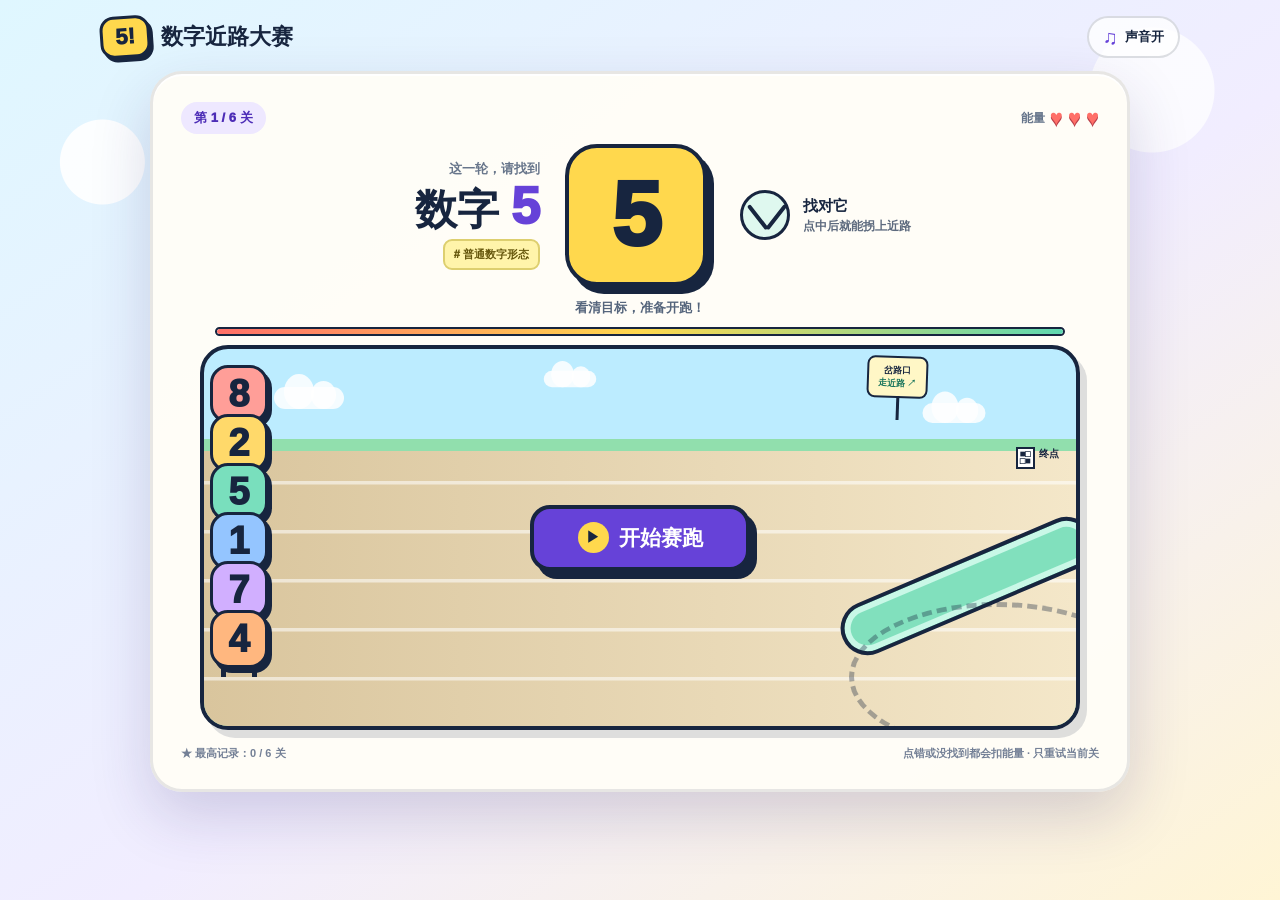
==== race/index.html @ b5336d7e "Publish two number games" ====
<!doctype html>
<html lang="zh-CN">
  <head>
    <meta charset="UTF-8" />
    <meta name="viewport" content="width=device-width, initial-scale=1.0" />
    <meta name="description" content="在奔跑的数字中找到目标，让它拐上近路到达终点。" />
    <title>数字近路大赛</title>
    <script type="module" crossorigin src="./assets/index-Bkqn9pAo.js"></script>
    <link rel="stylesheet" crossorigin href="./assets/index-BwYGORI6.css">
  </head>
  <body>
    <div id="root"></div>
  </body>
</html>
---- race/assets/index-BwYGORI6.css ----
:root{--ink:#17253f;--purple:#6642d8;--yellow:#ffd84d;--mint:#5ed7b0;--coral:#ff6f68;--sky:#dff6ff}*{box-sizing:border-box}html{background:#eaf8ff;min-width:320px}body{color:var(--ink);margin:0;font-family:Arial Rounded MT Bold,PingFang SC,Microsoft YaHei,Arial,sans-serif}button{font:inherit;-webkit-tap-highlight-color:transparent}.game-shell{background:radial-gradient(circle at 8% 18%,#ffffffe6 0 42px,#0000 43px),radial-gradient(circle at 90% 10%,#ffffffbf 0 62px,#0000 63px),linear-gradient(145deg,#dff7ff,#f1edff 55%,#fff5d5);min-height:100svh;padding:16px clamp(12px,4vw,48px) 24px;overflow:hidden}.topbar{justify-content:space-between;align-items:center;width:min(1080px,100%);margin:0 auto 13px;display:flex}.brand{align-items:center;gap:11px;font-size:clamp(17px,2vw,22px);font-weight:950;display:flex}.brand-mark{border:3px solid var(--ink);background:var(--yellow);width:50px;height:42px;box-shadow:3px 4px 0 var(--ink);border-radius:14px;place-items:center;display:grid;transform:rotate(-4deg)}.sound-button{min-height:42px;color:var(--ink);cursor:pointer;background:#ffffffc7;border:2px solid #17253f26;border-radius:999px;align-items:center;gap:7px;padding:7px 14px;font-size:13px;font-weight:900;display:flex}.sound-button span{color:var(--purple);font-size:20px}.game-card{background:#fffdf7f5;border:3px solid #17253f1a;border-radius:32px;width:min(980px,100%);margin:0 auto;padding:clamp(17px,2.5vw,28px);box-shadow:0 24px 60px #3229682e,inset 0 2px #fff}.status-row{justify-content:space-between;align-items:center;gap:10px;display:flex}.round-pill{color:#4d2db7;background:#eee8ff;border-radius:999px;padding:7px 13px;font-size:13px;font-weight:950}.energy{color:#65748a;align-items:center;gap:5px;font-size:12px;font-weight:900;display:flex}.heart{color:#dce1e9;font-size:22px;font-style:normal;line-height:1}.heart.on{color:var(--coral);text-shadow:0 2px #b83e49}.mission-board{grid-template-columns:1fr 150px 1fr;align-items:center;gap:25px;max-width:790px;margin:10px auto 13px;display:grid}.target-copy{text-align:right}.target-copy p{color:#68768b;margin:0;font-size:13px;font-weight:900}.target-copy h1{margin:2px 0 7px;font-size:clamp(27px,4vw,42px);line-height:1}.target-copy h1 strong{color:var(--purple);font:1000 1.25em/1 Arial,sans-serif}.form-label{color:#66570d;background:#fff4aa;border:2px solid #ddcf6f;border-radius:9px;padding:6px 9px;font-size:11px;font-weight:950;display:inline-flex}.form-label.block-form{color:#17634f;background:#dff8ef;border-color:#8acdb8}.target-card{border:4px solid var(--ink);background:var(--yellow);width:142px;height:142px;box-shadow:7px 8px 0 var(--ink);border-radius:32px;place-items:center;display:grid}.target-card>b{font:1000 90px/.8 Arial,sans-serif}.how-to{align-items:center;gap:13px;display:flex}.how-to p{color:#5d6a7e;margin:0;font-size:12px;font-weight:750;line-height:1.5}.how-to b{color:var(--ink);font-size:15px}.fork-icon{border:3px solid var(--ink);background:#dff8ef;border-radius:50%;flex:none;width:50px;height:50px;display:block;position:relative}.fork-icon i{background:var(--ink);transform-origin:bottom;border-radius:9px;width:4px;height:30px;position:absolute;bottom:8px;left:22px}.fork-icon i:first-child{transform:rotate(-38deg)}.fork-icon i:last-child{transform:rotate(38deg)}.blocks{place-content:center;gap:3px;max-width:105px;display:grid}.cube{border:3px solid var(--ink);width:28px;height:28px;box-shadow:2px 2px 0 var(--ink);border-radius:7px;display:block}.cube-1{background:#ff7b73}.cube-2{background:#ffd84d}.cube-3{background:#5ed7b0}.cube-4{background:#85bcff}.blocks-tiny{gap:1px;max-width:45px}.blocks-tiny .cube{width:12px;height:12px;box-shadow:1px 1px 0 var(--ink);border-width:1.5px;border-radius:3px}.race-hud{max-width:850px;margin:0 auto 9px}.message{color:#55657c;text-align:center;min-height:22px;margin:0 0 6px;font-size:13px;font-weight:900}.message.good{color:#147156}.message.bad{color:#a73838}.timer{border:2px solid var(--ink);background:#e4e8ef;border-radius:999px;height:9px;overflow:hidden}.timer span{border-radius:inherit;background:linear-gradient(90deg, var(--coral), var(--yellow), var(--mint));height:100%;transition:width 60ms linear;display:block}.race-track{border:4px solid var(--ink);background:linear-gradient(#bcecff 0 24%,#91dfad 24% 100%);border-radius:28px;max-width:880px;height:385px;margin:0 auto;position:relative;overflow:hidden;box-shadow:7px 8px #17253f24}.race-track:after{content:"";background:repeating-linear-gradient(0deg,#0000 0 45px,#ffffff8c 46px 49px),linear-gradient(90deg,#d9c59d,#f4e7c9);position:absolute;inset:27% 0 0}.track-sky i{z-index:1;background:#ffffffd9;border-radius:999px;width:70px;height:22px;position:absolute;top:10%}.track-sky i:before,.track-sky i:after{background:inherit;content:"";border-radius:50%;position:absolute;bottom:0}.track-sky i:before{width:30px;height:35px;left:10px}.track-sky i:after{width:25px;height:28px;right:8px}.track-sky i:first-child{left:8%}.track-sky i:nth-child(2){top:5%;left:38%;transform:scale(.75)}.track-sky i:nth-child(3){top:14%;right:10%;transform:scale(.9)}.road-sign{z-index:3;border:2px solid var(--ink);text-align:center;background:#fff7c6;border-radius:8px;padding:6px 9px;font-size:9px;font-weight:900;position:absolute;top:7px;right:17%;transform:rotate(2deg)}.road-sign b{color:#17745b}.road-sign:after{background:var(--ink);content:"";width:3px;height:24px;position:absolute;top:100%;left:50%}.shortcut-road{z-index:2;border:4px solid var(--ink);background:#81e0bd;border-radius:999px;width:31%;height:54px;position:absolute;bottom:30%;right:-3%;transform:rotate(-23deg);box-shadow:inset 0 0 0 6px #c9f8e7}.long-road{z-index:2;border:5px dashed #17253f59;border-radius:50%;width:34%;height:150px;position:absolute;bottom:-7%;right:-8%}.finish-flag{z-index:4;color:var(--ink);align-items:flex-start;gap:4px;font-size:10px;font-weight:950;display:flex;position:absolute;top:26%;right:2%}.finish-flag span{border:2px solid var(--ink);background:#fff;padding:2px;font-size:9px;line-height:.75}.runner{z-index:5;border:3px solid var(--ink);width:58px;height:58px;color:var(--ink);cursor:pointer;box-shadow:4px 5px 0 var(--ink);border-radius:18px;place-items:center;transition:left 70ms linear,top .35s,transform .16s;display:grid;position:absolute;transform:translate(-50%,-50%)}.phase-ready .runner{left:4%!important}.runner:first-of-type,.runner-1{background:#ff9e98}.runner-2{background:#ffd96a}.runner-3{background:#79dfbd}.runner-4{background:#94c5ff}.runner-5{background:#d1afff}.runner-6{background:#ffb77f}.runner:enabled:hover{transform:translate(-50%,-50%)scale(1.15)rotate(-4deg)}.runner:focus-visible,.start-button:focus-visible,.result-card button:focus-visible,.sound-button:focus-visible{outline-offset:4px;outline:5px solid #229ff2}.runner-number{font:1000 38px/.9 Arial,sans-serif}.runner-feet{border-right:5px solid var(--ink);border-left:5px solid var(--ink);height:10px;position:absolute;bottom:-12px;left:8px;right:8px}.phase-racing .runner-feet{animation:.18s infinite alternate run-feet}.runner.winner{background:var(--yellow);box-shadow:0 0 0 8px #ffd84d73, 4px 5px 0 var(--ink);transition:left .7s,top .7s,transform .7s;transform:translate(-50%,-50%)rotate(-8deg)scale(1.14);top:33%!important}.runner.wrong-runner{background:#ff716a;animation:.35s wrong-shake}.start-button{z-index:8;border:4px solid var(--ink);background:var(--purple);color:#fff;cursor:pointer;min-width:220px;min-height:66px;box-shadow:7px 8px 0 var(--ink);border-radius:20px;justify-content:center;align-items:center;gap:10px;font-size:21px;font-weight:950;display:flex;position:absolute;top:50%;left:50%;transform:translate(-50%,-50%)}.start-button span{background:var(--yellow);width:31px;height:31px;color:var(--ink);border-radius:50%;place-items:center;font-size:14px;display:grid}.start-button:active{box-shadow:2px 2px 0 var(--ink);transform:translate(calc(5px - 50%),calc(6px - 50%))}.result-card{z-index:10;border:4px solid var(--ink);box-shadow:6px 7px 0 var(--ink);background:#fffdf7;border-radius:20px;grid-template-columns:55px 1fr auto;align-items:center;gap:14px;padding:13px 15px;animation:.3s result-in;display:grid;position:absolute;bottom:4%;left:4%;right:4%}.result-symbol{border:3px solid var(--ink);background:#ff9b95;border-radius:15px;place-items:center;width:50px;height:50px;font-size:32px;font-weight:1000;display:grid;transform:rotate(-5deg)}.result-card.success .result-symbol{background:var(--yellow)}.result-card p{color:var(--purple);letter-spacing:.08em;margin:0 0 3px;font-size:10px;font-weight:950}.result-card h2{margin:0;font-size:clamp(17px,2.8vw,26px);line-height:1.15}.result-card button{border:3px solid var(--ink);background:var(--purple);color:#fff;cursor:pointer;min-height:47px;box-shadow:3px 4px 0 var(--ink);border-radius:13px;padding:9px 16px;font-size:13px;font-weight:950}.score-row{color:#748096;justify-content:space-between;gap:12px;margin-top:16px;font-size:11px;font-weight:800;display:flex}@keyframes run-feet{0%{transform:skew(-20deg)}to{transform:skew(20deg)}}@keyframes wrong-shake{25%{transform:translate(-65%,-50%)rotate(-7deg)}75%{transform:translate(-35%,-50%)rotate(7deg)}}@keyframes result-in{0%{opacity:0;transform:translateY(20px)}}@media (width<=680px){.game-shell{padding:11px 8px 18px}.brand span:last-child{display:none}.game-card{border-radius:24px;padding:14px 10px 18px}.mission-board{grid-template-columns:1fr 100px;gap:15px;margin:9px auto 12px}.target-copy{text-align:right}.target-card{width:94px;height:94px;box-shadow:5px 6px 0 var(--ink);border-width:3px;border-radius:23px}.target-card>b{font-size:62px}.target-card .cube{width:19px;height:19px;box-shadow:1px 1px 0 var(--ink);border-width:2px;border-radius:5px}.how-to{display:none}.race-track{border-radius:22px;height:370px}.runner{width:50px;height:50px;box-shadow:3px 4px 0 var(--ink);border-radius:15px}.runner-number{font-size:33px}.blocks-tiny .cube{width:10px;height:10px}.road-sign{right:10%}.finish-flag{right:1%}.result-card{grid-template-columns:45px 1fr;gap:10px}.result-symbol{width:42px;height:42px}.result-card button{grid-column:1/-1;width:100%}.score-row{text-align:center;flex-direction:column;align-items:center;gap:4px}}@media (prefers-reduced-motion:reduce){*,:before,:after{transition-duration:.01ms!important;animation-duration:.01ms!important;animation-iteration-count:1!important}}
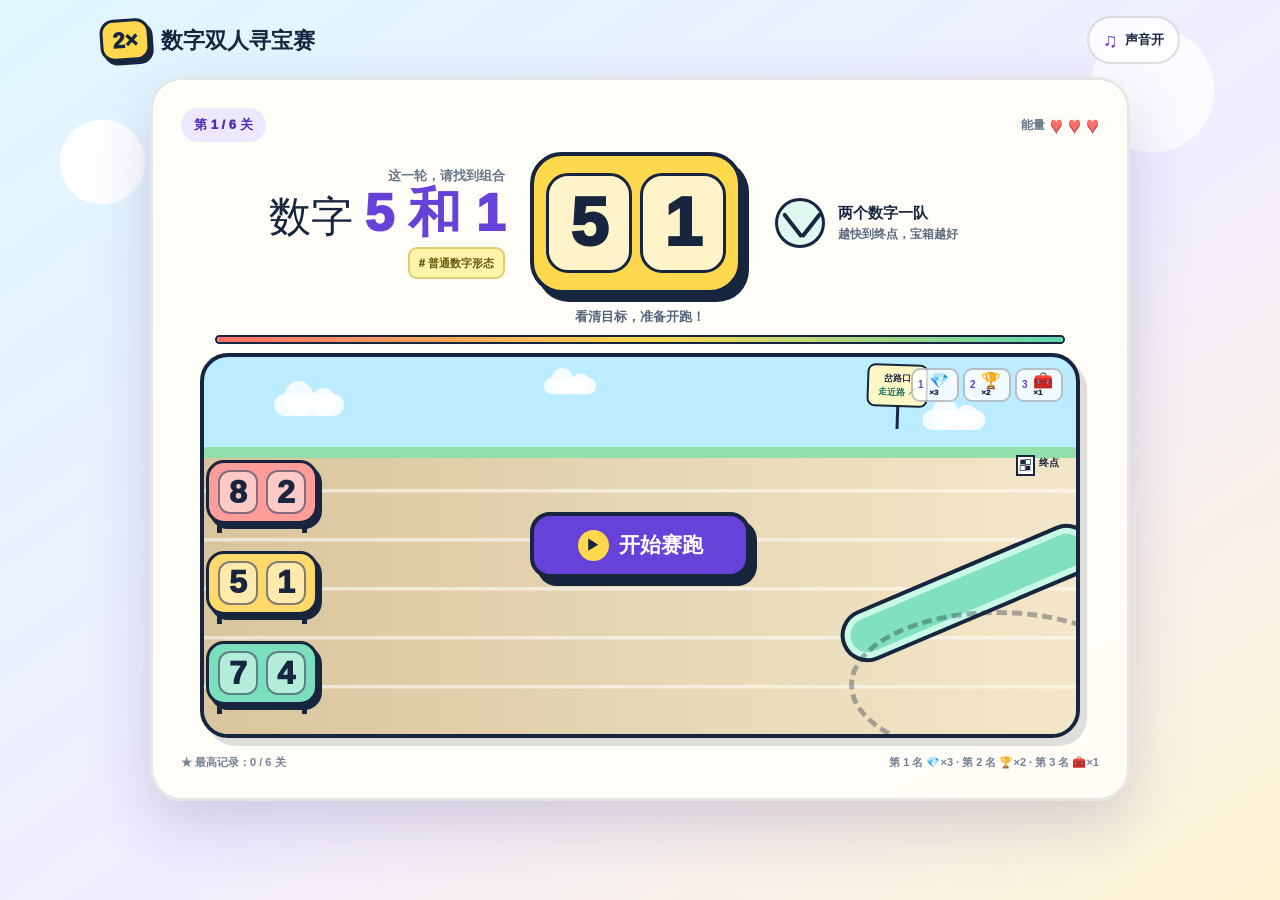
==== commit b739a172: "Publish two-number treasure race" ====
--- a/race/index.html
+++ b/race/index.html
@@ -3,10 +3,11 @@
   <head>
     <meta charset="UTF-8" />
     <meta name="viewport" content="width=device-width, initial-scale=1.0" />
-    <meta name="description" content="在奔跑的数字中找到目标，让它拐上近路到达终点。" />
-    <title>数字近路大赛</title>
-    <script type="module" crossorigin src="./assets/index-Bkqn9pAo.js"></script>
-    <link rel="stylesheet" crossorigin href="./assets/index-BwYGORI6.css">
+    <meta name="description" content="找到由两个数字组成的目标队伍，越快到达终点，赢得的宝箱奖励越好。" />
+    <title>数字双人寻宝赛</title>
+    <link rel="icon" href="./favicon.svg" />
+    <script type="module" crossorigin src="./assets/index-BBXHQV6T.js"></script>
+    <link rel="stylesheet" crossorigin href="./assets/index-CuU7vOHX.css">
   </head>
   <body>
     <div id="root"></div>
--- a/race/assets/index-CuU7vOHX.css
+++ b/race/assets/index-CuU7vOHX.css
@@ -0,0 +1,2 @@
+/*! tailwindcss v4.2.1 | MIT License | https://tailwindcss.com */
+@layer theme{:root,:host{--font-sans:ui-sans-serif, system-ui, sans-serif, "Apple Color Emoji", "Segoe UI Emoji", "Segoe UI Symbol", "Noto Color Emoji";--font-mono:ui-monospace, SFMono-Regular, Menlo, Monaco, Consolas, "Liberation Mono", "Courier New", monospace;--spacing:.25rem;--default-font-family:var(--font-sans);--default-mono-font-family:var(--font-mono)}}@layer base{*,:after,:before,::backdrop{box-sizing:border-box;border:0 solid;margin:0;padding:0}::file-selector-button{box-sizing:border-box;border:0 solid;margin:0;padding:0}html,:host{-webkit-text-size-adjust:100%;tab-size:4;line-height:1.5;font-family:var(--default-font-family,ui-sans-serif, system-ui, sans-serif, "Apple Color Emoji", "Segoe UI Emoji", "Segoe UI Symbol", "Noto Color Emoji");font-feature-settings:var(--default-font-feature-settings,normal);font-variation-settings:var(--default-font-variation-settings,normal);-webkit-tap-highlight-color:transparent}hr{height:0;color:inherit;border-top-width:1px}abbr:where([title]){-webkit-text-decoration:underline dotted;text-decoration:underline dotted}h1,h2,h3,h4,h5,h6{font-size:inherit;font-weight:inherit}a{color:inherit;-webkit-text-decoration:inherit;-webkit-text-decoration:inherit;-webkit-text-decoration:inherit;-webkit-text-decoration:inherit;text-decoration:inherit}b,strong{font-weight:bolder}code,kbd,samp,pre{font-family:var(--default-mono-font-family,ui-monospace, SFMono-Regular, Menlo, Monaco, Consolas, "Liberation Mono", "Courier New", monospace);font-feature-settings:var(--default-mono-font-feature-settings,normal);font-variation-settings:var(--default-mono-font-variation-settings,normal);font-size:1em}small{font-size:80%}sub,sup{vertical-align:baseline;font-size:75%;line-height:0;position:relative}sub{bottom:-.25em}sup{top:-.5em}table{text-indent:0;border-color:inherit;border-collapse:collapse}:-moz-focusring{outline:auto}progress{vertical-align:baseline}summary{display:list-item}ol,ul,menu{list-style:none}img,svg,video,canvas,audio,iframe,embed,object{vertical-align:middle;display:block}img,video{max-width:100%;height:auto}button,input,select,optgroup,textarea{font:inherit;font-feature-settings:inherit;font-variation-settings:inherit;letter-spacing:inherit;color:inherit;opacity:1;background-color:#0000;border-radius:0}::file-selector-button{font:inherit;font-feature-settings:inherit;font-variation-settings:inherit;letter-spacing:inherit;color:inherit;opacity:1;background-color:#0000;border-radius:0}:where(select:is([multiple],[size])) optgroup{font-weight:bolder}:where(select:is([multiple],[size])) optgroup option{padding-inline-start:20px}::file-selector-button{margin-inline-end:4px}::placeholder{opacity:1}@supports (not ((-webkit-appearance:-apple-pay-button))) or (contain-intrinsic-size:1px){::placeholder{color:currentColor}@supports (color:color-mix(in lab, red, red)){::placeholder{color:color-mix(in oklab, currentcolor 50%, transparent)}}}textarea{resize:vertical}::-webkit-search-decoration{-webkit-appearance:none}::-webkit-date-and-time-value{min-height:1lh;text-align:inherit}::-webkit-datetime-edit{display:inline-flex}::-webkit-datetime-edit-fields-wrapper{padding:0}::-webkit-datetime-edit{padding-block:0}::-webkit-datetime-edit-year-field{padding-block:0}::-webkit-datetime-edit-month-field{padding-block:0}::-webkit-datetime-edit-day-field{padding-block:0}::-webkit-datetime-edit-hour-field{padding-block:0}::-webkit-datetime-edit-minute-field{padding-block:0}::-webkit-datetime-edit-second-field{padding-block:0}::-webkit-datetime-edit-millisecond-field{padding-block:0}::-webkit-datetime-edit-meridiem-field{padding-block:0}::-webkit-calendar-picker-indicator{line-height:1}:-moz-ui-invalid{box-shadow:none}button,input:where([type=button],[type=reset],[type=submit]){appearance:button}::file-selector-button{appearance:button}::-webkit-inner-spin-button{height:auto}::-webkit-outer-spin-button{height:auto}[hidden]:where(:not([hidden=until-found])){display:none!important}}@layer components;@layer utilities{.start{inset-inline-start:var(--spacing)}}:root{--ink:#17253f;--purple:#6642d8;--yellow:#ffd84d;--mint:#5ed7b0;--coral:#ff6f68;--sky:#dff6ff}*{box-sizing:border-box}html{background:#eaf8ff;min-width:320px}body{color:var(--ink);margin:0;font-family:Arial Rounded MT Bold,PingFang SC,Microsoft YaHei,Arial,sans-serif}button{font:inherit;-webkit-tap-highlight-color:transparent}.game-shell{background:radial-gradient(circle at 8% 18%,#ffffffe6 0 42px,#0000 43px),radial-gradient(circle at 90% 10%,#ffffffbf 0 62px,#0000 63px),linear-gradient(145deg,#dff7ff,#f1edff 55%,#fff5d5);min-height:100svh;padding:16px clamp(12px,4vw,48px) 24px;overflow:hidden}.topbar{justify-content:space-between;align-items:center;width:min(1080px,100%);margin:0 auto 13px;display:flex}.brand{align-items:center;gap:11px;font-size:clamp(17px,2vw,22px);font-weight:950;display:flex}.brand-mark{border:3px solid var(--ink);background:var(--yellow);width:50px;height:42px;box-shadow:3px 4px 0 var(--ink);border-radius:14px;place-items:center;display:grid;transform:rotate(-4deg)}.sound-button{min-height:42px;color:var(--ink);cursor:pointer;background:#ffffffc7;border:2px solid #17253f26;border-radius:999px;align-items:center;gap:7px;padding:7px 14px;font-size:13px;font-weight:900;display:flex}.sound-button span{color:var(--purple);font-size:20px}.game-card{background:#fffdf7f5;border:3px solid #17253f1a;border-radius:32px;width:min(980px,100%);margin:0 auto;padding:clamp(17px,2.5vw,28px);box-shadow:0 24px 60px #3229682e,inset 0 2px #fff}.status-row{justify-content:space-between;align-items:center;gap:10px;display:flex}.round-pill{color:#4d2db7;background:#eee8ff;border-radius:999px;padding:7px 13px;font-size:13px;font-weight:950}.energy{color:#65748a;align-items:center;gap:5px;font-size:12px;font-weight:900;display:flex}.heart{color:#dce1e9;font-size:22px;font-style:normal;line-height:1}.heart.on{color:var(--coral);text-shadow:0 2px #b83e49}.mission-board{grid-template-columns:1fr 220px 1fr;align-items:center;gap:25px;max-width:860px;margin:10px auto 13px;display:grid}.target-copy{text-align:right}.target-copy p{color:#68768b;margin:0;font-size:13px;font-weight:900}.target-copy h1{margin:2px 0 7px;font-size:clamp(27px,4vw,42px);line-height:1}.target-copy h1 strong{color:var(--purple);font:1000 1.25em/1 Arial,sans-serif}.form-label{color:#66570d;background:#fff4aa;border:2px solid #ddcf6f;border-radius:9px;padding:6px 9px;font-size:11px;font-weight:950;display:inline-flex}.form-label.block-form{color:#17634f;background:#dff8ef;border-color:#8acdb8}.target-card{border:4px solid var(--ink);background:var(--yellow);width:212px;height:142px;box-shadow:7px 8px 0 var(--ink);border-radius:32px;justify-content:center;align-items:center;gap:8px;display:flex}.target-number{border:3px solid var(--ink);background:#ffffffb3;border-radius:22px;place-items:center;width:86px;height:100px;display:grid}.target-number>b{font:1000 68px/.8 Arial,sans-serif}.target-card .cube{width:24px;height:24px;box-shadow:1px 1px 0 var(--ink);border-width:2px;border-radius:6px}.how-to{align-items:center;gap:13px;display:flex}.how-to p{color:#5d6a7e;margin:0;font-size:12px;font-weight:750;line-height:1.5}.how-to b{color:var(--ink);font-size:15px}.fork-icon{border:3px solid var(--ink);background:#dff8ef;border-radius:50%;flex:none;width:50px;height:50px;display:block;position:relative}.fork-icon i{background:var(--ink);transform-origin:bottom;border-radius:9px;width:4px;height:30px;position:absolute;bottom:8px;left:22px}.fork-icon i:first-child{transform:rotate(-38deg)}.fork-icon i:last-child{transform:rotate(38deg)}.blocks{place-content:center;gap:3px;max-width:105px;display:grid}.cube{border:3px solid var(--ink);width:28px;height:28px;box-shadow:2px 2px 0 var(--ink);border-radius:7px;display:block}.cube-1{background:#ff7b73}.cube-2{background:#ffd84d}.cube-3{background:#5ed7b0}.cube-4{background:#85bcff}.blocks-tiny{gap:1px;max-width:45px}.blocks-tiny .cube{width:12px;height:12px;box-shadow:1px 1px 0 var(--ink);border-width:1.5px;border-radius:3px}.race-hud{max-width:850px;margin:0 auto 9px}.message{color:#55657c;text-align:center;min-height:22px;margin:0 0 6px;font-size:13px;font-weight:900}.message.good{color:#147156}.message.bad{color:#a73838}.timer{border:2px solid var(--ink);background:#e4e8ef;border-radius:999px;height:9px;overflow:hidden}.timer span{border-radius:inherit;background:linear-gradient(90deg, var(--coral), var(--yellow), var(--mint));height:100%;transition:width 60ms linear;display:block}.race-track{border:4px solid var(--ink);background:linear-gradient(#bcecff 0 24%,#91dfad 24% 100%);border-radius:28px;max-width:880px;height:385px;margin:0 auto;position:relative;overflow:hidden;box-shadow:7px 8px #17253f24}.race-track:after{content:"";background:repeating-linear-gradient(0deg,#0000 0 45px,#ffffff8c 46px 49px),linear-gradient(90deg,#d9c59d,#f4e7c9);position:absolute;inset:27% 0 0}.track-sky i{z-index:1;background:#ffffffd9;border-radius:999px;width:70px;height:22px;position:absolute;top:10%}.track-sky i:before,.track-sky i:after{background:inherit;content:"";border-radius:50%;position:absolute;bottom:0}.track-sky i:before{width:30px;height:35px;left:10px}.track-sky i:after{width:25px;height:28px;right:8px}.track-sky i:first-child{left:8%}.track-sky i:nth-child(2){top:5%;left:38%;transform:scale(.75)}.track-sky i:nth-child(3){top:14%;right:10%;transform:scale(.9)}.road-sign{z-index:3;border:2px solid var(--ink);text-align:center;background:#fff7c6;border-radius:8px;padding:6px 9px;font-size:9px;font-weight:900;position:absolute;top:7px;right:17%;transform:rotate(2deg)}.road-sign b{color:#17745b}.road-sign:after{background:var(--ink);content:"";width:3px;height:24px;position:absolute;top:100%;left:50%}.shortcut-road{z-index:2;border:4px solid var(--ink);background:#81e0bd;border-radius:999px;width:31%;height:54px;position:absolute;bottom:30%;right:-3%;transform:rotate(-23deg);box-shadow:inset 0 0 0 6px #c9f8e7}.long-road{z-index:2;border:5px dashed #17253f59;border-radius:50%;width:34%;height:150px;position:absolute;bottom:-7%;right:-8%}.finish-flag{z-index:4;color:var(--ink);align-items:flex-start;gap:4px;font-size:10px;font-weight:950;display:flex;position:absolute;top:26%;right:2%}.finish-flag span{border:2px solid var(--ink);background:#fff;padding:2px;font-size:9px;line-height:.75}.finish-prizes{z-index:6;gap:4px;display:flex;position:absolute;top:3%;right:1.5%}.finish-prizes>span{background:#fffc;border:2px solid #17253f47;border-radius:9px;grid-template-columns:auto auto;align-items:center;min-width:48px;padding:3px 5px;font-size:16px;line-height:1;display:grid}.finish-prizes b{color:var(--purple);grid-row:1/3;margin-right:3px;font-size:10px}.finish-prizes small{font-size:8px;font-weight:950}.finish-prizes .earned{border-color:var(--ink);background:var(--yellow);box-shadow:2px 3px 0 var(--ink);transform:scale(1.08)}.runner{z-index:5;border:3px solid var(--ink);width:112px;height:64px;color:var(--ink);cursor:pointer;box-shadow:4px 5px 0 var(--ink);border-radius:18px;place-items:center;transition:left 70ms linear,top .35s,transform .16s;display:grid;position:absolute;transform:translate(-50%,-50%)}.phase-ready .runner{left:58px!important}.runner:first-of-type,.runner-1{background:#ff9e98}.runner-2{background:#ffd96a}.runner-3{background:#79dfbd}.runner-4{background:#94c5ff}.runner-5{background:#d1afff}.runner-6{background:#ffb77f}.runner:enabled:hover{transform:translate(-50%,-50%)scale(1.15)rotate(-4deg)}.runner:focus-visible,.start-button:focus-visible,.result-card button:focus-visible,.sound-button:focus-visible{outline-offset:4px;outline:5px solid #229ff2}.runner-pair{justify-content:center;align-items:center;gap:8px;display:flex}.runner-number{background:#ffffff73;border:2px solid #17253f8c;border-radius:12px;place-items:center;width:40px;height:44px;font:1000 32px/.9 Arial,sans-serif;display:grid}.runner-feet{border-right:5px solid var(--ink);border-left:5px solid var(--ink);height:10px;position:absolute;bottom:-12px;left:8px;right:8px}.phase-racing .runner-feet{animation:.18s infinite alternate run-feet}.runner.winner{background:var(--yellow);box-shadow:0 0 0 8px #ffd84d73, 4px 5px 0 var(--ink);transition:left .7s,top .7s,transform .7s;transform:translate(-50%,-50%)rotate(-5deg)scale(1.08)}.runner.wrong-runner{background:#ff716a;animation:.35s wrong-shake}.start-button{z-index:8;border:4px solid var(--ink);background:var(--purple);color:#fff;cursor:pointer;min-width:220px;min-height:66px;box-shadow:7px 8px 0 var(--ink);border-radius:20px;justify-content:center;align-items:center;gap:10px;font-size:21px;font-weight:950;display:flex;position:absolute;top:50%;left:50%;transform:translate(-50%,-50%)}.start-button span{background:var(--yellow);width:31px;height:31px;color:var(--ink);border-radius:50%;place-items:center;font-size:14px;display:grid}.start-button:active{box-shadow:2px 2px 0 var(--ink);transform:translate(calc(5px - 50%),calc(6px - 50%))}.result-card{z-index:10;border:4px solid var(--ink);box-shadow:6px 7px 0 var(--ink);background:#fffdf7;border-radius:20px;grid-template-columns:55px 1fr auto;align-items:center;gap:14px;padding:13px 15px;animation:.3s result-in;display:grid;position:absolute;bottom:4%;left:4%;right:4%}.result-symbol{border:3px solid var(--ink);background:#ff9b95;border-radius:15px;place-items:center;width:50px;height:50px;font-size:32px;font-weight:1000;display:grid;transform:rotate(-5deg)}.result-card.success .result-symbol{background:var(--yellow)}.result-card p{color:var(--purple);letter-spacing:.08em;margin:0 0 3px;font-size:10px;font-weight:950}.result-card h2{margin:0;font-size:clamp(17px,2.8vw,26px);line-height:1.15}.result-card button{border:3px solid var(--ink);background:var(--purple);color:#fff;cursor:pointer;min-height:47px;box-shadow:3px 4px 0 var(--ink);border-radius:13px;padding:9px 16px;font-size:13px;font-weight:950}.score-row{color:#748096;justify-content:space-between;gap:12px;margin-top:16px;font-size:11px;font-weight:800;display:flex}@keyframes run-feet{0%{transform:skew(-20deg)}to{transform:skew(20deg)}}@keyframes wrong-shake{25%{transform:translate(-65%,-50%)rotate(-7deg)}75%{transform:translate(-35%,-50%)rotate(7deg)}}@keyframes result-in{0%{opacity:0;transform:translateY(20px)}}@media (width<=680px){.game-shell{padding:11px 8px 18px}.brand span:last-child{display:none}.game-card{border-radius:24px;padding:14px 10px 18px}.mission-board{grid-template-columns:minmax(0,1fr) 162px;gap:12px;width:100%;margin:9px auto 12px}.target-copy{text-align:right;min-width:0}.target-copy h1 strong{white-space:nowrap;margin-top:4px;font-size:1em;display:block}.target-card{width:158px;height:94px;box-shadow:5px 6px 0 var(--ink);border-width:3px;border-radius:23px;gap:5px}.target-number{border-width:2px;border-radius:15px;width:66px;height:70px}.target-number>b{font-size:48px}.target-card .cube{width:14px;height:14px;box-shadow:1px 1px 0 var(--ink);border-width:1.5px;border-radius:4px}.how-to{display:none}.race-track{border-radius:22px;height:370px}.runner{width:94px;height:56px;box-shadow:3px 4px 0 var(--ink);border-radius:15px}.phase-ready .runner{left:49px!important}.runner-pair{gap:5px}.runner-number{border-radius:10px;width:34px;height:38px;font-size:28px}.blocks-tiny .cube{width:8px;height:8px}.road-sign{right:10%}.finish-flag{right:1%}.finish-prizes>span{min-width:42px;padding:2px 3px;font-size:14px}.result-card{grid-template-columns:45px 1fr;gap:10px}.result-symbol{width:42px;height:42px}.result-card button{grid-column:1/-1;width:100%}.score-row{text-align:center;flex-direction:column;align-items:center;gap:4px}}@media (prefers-reduced-motion:reduce){*,:before,:after{transition-duration:.01ms!important;animation-duration:.01ms!important;animation-iteration-count:1!important}}
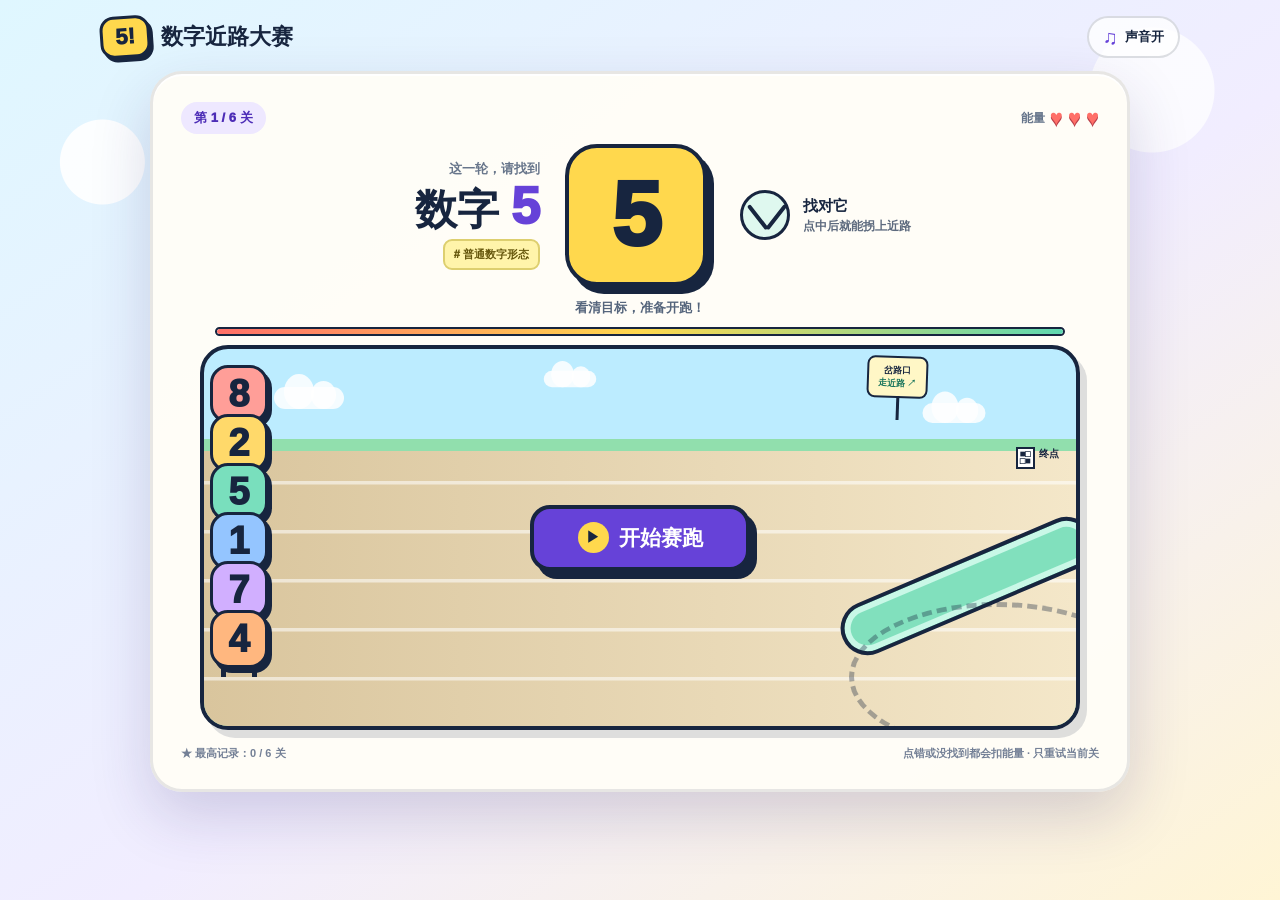
==== commit b44e62a3: "Restore solo race alongside team treasure game" ====
--- a/race/index.html
+++ b/race/index.html
@@ -3,11 +3,10 @@
   <head>
     <meta charset="UTF-8" />
     <meta name="viewport" content="width=device-width, initial-scale=1.0" />
-    <meta name="description" content="找到由两个数字组成的目标队伍，越快到达终点，赢得的宝箱奖励越好。" />
-    <title>数字双人寻宝赛</title>
-    <link rel="icon" href="./favicon.svg" />
-    <script type="module" crossorigin src="./assets/index-BBXHQV6T.js"></script>
-    <link rel="stylesheet" crossorigin href="./assets/index-CuU7vOHX.css">
+    <meta name="description" content="在奔跑的数字中找到目标，让它拐上近路到达终点。" />
+    <title>数字近路大赛</title>
+    <script type="module" crossorigin src="./assets/index-Bkqn9pAo.js"></script>
+    <link rel="stylesheet" crossorigin href="./assets/index-BwYGORI6.css">
   </head>
   <body>
     <div id="root"></div>
--- a/race/assets/index-BwYGORI6.css
+++ b/race/assets/index-BwYGORI6.css
@@ -0,0 +1 @@
+:root{--ink:#17253f;--purple:#6642d8;--yellow:#ffd84d;--mint:#5ed7b0;--coral:#ff6f68;--sky:#dff6ff}*{box-sizing:border-box}html{background:#eaf8ff;min-width:320px}body{color:var(--ink);margin:0;font-family:Arial Rounded MT Bold,PingFang SC,Microsoft YaHei,Arial,sans-serif}button{font:inherit;-webkit-tap-highlight-color:transparent}.game-shell{background:radial-gradient(circle at 8% 18%,#ffffffe6 0 42px,#0000 43px),radial-gradient(circle at 90% 10%,#ffffffbf 0 62px,#0000 63px),linear-gradient(145deg,#dff7ff,#f1edff 55%,#fff5d5);min-height:100svh;padding:16px clamp(12px,4vw,48px) 24px;overflow:hidden}.topbar{justify-content:space-between;align-items:center;width:min(1080px,100%);margin:0 auto 13px;display:flex}.brand{align-items:center;gap:11px;font-size:clamp(17px,2vw,22px);font-weight:950;display:flex}.brand-mark{border:3px solid var(--ink);background:var(--yellow);width:50px;height:42px;box-shadow:3px 4px 0 var(--ink);border-radius:14px;place-items:center;display:grid;transform:rotate(-4deg)}.sound-button{min-height:42px;color:var(--ink);cursor:pointer;background:#ffffffc7;border:2px solid #17253f26;border-radius:999px;align-items:center;gap:7px;padding:7px 14px;font-size:13px;font-weight:900;display:flex}.sound-button span{color:var(--purple);font-size:20px}.game-card{background:#fffdf7f5;border:3px solid #17253f1a;border-radius:32px;width:min(980px,100%);margin:0 auto;padding:clamp(17px,2.5vw,28px);box-shadow:0 24px 60px #3229682e,inset 0 2px #fff}.status-row{justify-content:space-between;align-items:center;gap:10px;display:flex}.round-pill{color:#4d2db7;background:#eee8ff;border-radius:999px;padding:7px 13px;font-size:13px;font-weight:950}.energy{color:#65748a;align-items:center;gap:5px;font-size:12px;font-weight:900;display:flex}.heart{color:#dce1e9;font-size:22px;font-style:normal;line-height:1}.heart.on{color:var(--coral);text-shadow:0 2px #b83e49}.mission-board{grid-template-columns:1fr 150px 1fr;align-items:center;gap:25px;max-width:790px;margin:10px auto 13px;display:grid}.target-copy{text-align:right}.target-copy p{color:#68768b;margin:0;font-size:13px;font-weight:900}.target-copy h1{margin:2px 0 7px;font-size:clamp(27px,4vw,42px);line-height:1}.target-copy h1 strong{color:var(--purple);font:1000 1.25em/1 Arial,sans-serif}.form-label{color:#66570d;background:#fff4aa;border:2px solid #ddcf6f;border-radius:9px;padding:6px 9px;font-size:11px;font-weight:950;display:inline-flex}.form-label.block-form{color:#17634f;background:#dff8ef;border-color:#8acdb8}.target-card{border:4px solid var(--ink);background:var(--yellow);width:142px;height:142px;box-shadow:7px 8px 0 var(--ink);border-radius:32px;place-items:center;display:grid}.target-card>b{font:1000 90px/.8 Arial,sans-serif}.how-to{align-items:center;gap:13px;display:flex}.how-to p{color:#5d6a7e;margin:0;font-size:12px;font-weight:750;line-height:1.5}.how-to b{color:var(--ink);font-size:15px}.fork-icon{border:3px solid var(--ink);background:#dff8ef;border-radius:50%;flex:none;width:50px;height:50px;display:block;position:relative}.fork-icon i{background:var(--ink);transform-origin:bottom;border-radius:9px;width:4px;height:30px;position:absolute;bottom:8px;left:22px}.fork-icon i:first-child{transform:rotate(-38deg)}.fork-icon i:last-child{transform:rotate(38deg)}.blocks{place-content:center;gap:3px;max-width:105px;display:grid}.cube{border:3px solid var(--ink);width:28px;height:28px;box-shadow:2px 2px 0 var(--ink);border-radius:7px;display:block}.cube-1{background:#ff7b73}.cube-2{background:#ffd84d}.cube-3{background:#5ed7b0}.cube-4{background:#85bcff}.blocks-tiny{gap:1px;max-width:45px}.blocks-tiny .cube{width:12px;height:12px;box-shadow:1px 1px 0 var(--ink);border-width:1.5px;border-radius:3px}.race-hud{max-width:850px;margin:0 auto 9px}.message{color:#55657c;text-align:center;min-height:22px;margin:0 0 6px;font-size:13px;font-weight:900}.message.good{color:#147156}.message.bad{color:#a73838}.timer{border:2px solid var(--ink);background:#e4e8ef;border-radius:999px;height:9px;overflow:hidden}.timer span{border-radius:inherit;background:linear-gradient(90deg, var(--coral), var(--yellow), var(--mint));height:100%;transition:width 60ms linear;display:block}.race-track{border:4px solid var(--ink);background:linear-gradient(#bcecff 0 24%,#91dfad 24% 100%);border-radius:28px;max-width:880px;height:385px;margin:0 auto;position:relative;overflow:hidden;box-shadow:7px 8px #17253f24}.race-track:after{content:"";background:repeating-linear-gradient(0deg,#0000 0 45px,#ffffff8c 46px 49px),linear-gradient(90deg,#d9c59d,#f4e7c9);position:absolute;inset:27% 0 0}.track-sky i{z-index:1;background:#ffffffd9;border-radius:999px;width:70px;height:22px;position:absolute;top:10%}.track-sky i:before,.track-sky i:after{background:inherit;content:"";border-radius:50%;position:absolute;bottom:0}.track-sky i:before{width:30px;height:35px;left:10px}.track-sky i:after{width:25px;height:28px;right:8px}.track-sky i:first-child{left:8%}.track-sky i:nth-child(2){top:5%;left:38%;transform:scale(.75)}.track-sky i:nth-child(3){top:14%;right:10%;transform:scale(.9)}.road-sign{z-index:3;border:2px solid var(--ink);text-align:center;background:#fff7c6;border-radius:8px;padding:6px 9px;font-size:9px;font-weight:900;position:absolute;top:7px;right:17%;transform:rotate(2deg)}.road-sign b{color:#17745b}.road-sign:after{background:var(--ink);content:"";width:3px;height:24px;position:absolute;top:100%;left:50%}.shortcut-road{z-index:2;border:4px solid var(--ink);background:#81e0bd;border-radius:999px;width:31%;height:54px;position:absolute;bottom:30%;right:-3%;transform:rotate(-23deg);box-shadow:inset 0 0 0 6px #c9f8e7}.long-road{z-index:2;border:5px dashed #17253f59;border-radius:50%;width:34%;height:150px;position:absolute;bottom:-7%;right:-8%}.finish-flag{z-index:4;color:var(--ink);align-items:flex-start;gap:4px;font-size:10px;font-weight:950;display:flex;position:absolute;top:26%;right:2%}.finish-flag span{border:2px solid var(--ink);background:#fff;padding:2px;font-size:9px;line-height:.75}.runner{z-index:5;border:3px solid var(--ink);width:58px;height:58px;color:var(--ink);cursor:pointer;box-shadow:4px 5px 0 var(--ink);border-radius:18px;place-items:center;transition:left 70ms linear,top .35s,transform .16s;display:grid;position:absolute;transform:translate(-50%,-50%)}.phase-ready .runner{left:4%!important}.runner:first-of-type,.runner-1{background:#ff9e98}.runner-2{background:#ffd96a}.runner-3{background:#79dfbd}.runner-4{background:#94c5ff}.runner-5{background:#d1afff}.runner-6{background:#ffb77f}.runner:enabled:hover{transform:translate(-50%,-50%)scale(1.15)rotate(-4deg)}.runner:focus-visible,.start-button:focus-visible,.result-card button:focus-visible,.sound-button:focus-visible{outline-offset:4px;outline:5px solid #229ff2}.runner-number{font:1000 38px/.9 Arial,sans-serif}.runner-feet{border-right:5px solid var(--ink);border-left:5px solid var(--ink);height:10px;position:absolute;bottom:-12px;left:8px;right:8px}.phase-racing .runner-feet{animation:.18s infinite alternate run-feet}.runner.winner{background:var(--yellow);box-shadow:0 0 0 8px #ffd84d73, 4px 5px 0 var(--ink);transition:left .7s,top .7s,transform .7s;transform:translate(-50%,-50%)rotate(-8deg)scale(1.14);top:33%!important}.runner.wrong-runner{background:#ff716a;animation:.35s wrong-shake}.start-button{z-index:8;border:4px solid var(--ink);background:var(--purple);color:#fff;cursor:pointer;min-width:220px;min-height:66px;box-shadow:7px 8px 0 var(--ink);border-radius:20px;justify-content:center;align-items:center;gap:10px;font-size:21px;font-weight:950;display:flex;position:absolute;top:50%;left:50%;transform:translate(-50%,-50%)}.start-button span{background:var(--yellow);width:31px;height:31px;color:var(--ink);border-radius:50%;place-items:center;font-size:14px;display:grid}.start-button:active{box-shadow:2px 2px 0 var(--ink);transform:translate(calc(5px - 50%),calc(6px - 50%))}.result-card{z-index:10;border:4px solid var(--ink);box-shadow:6px 7px 0 var(--ink);background:#fffdf7;border-radius:20px;grid-template-columns:55px 1fr auto;align-items:center;gap:14px;padding:13px 15px;animation:.3s result-in;display:grid;position:absolute;bottom:4%;left:4%;right:4%}.result-symbol{border:3px solid var(--ink);background:#ff9b95;border-radius:15px;place-items:center;width:50px;height:50px;font-size:32px;font-weight:1000;display:grid;transform:rotate(-5deg)}.result-card.success .result-symbol{background:var(--yellow)}.result-card p{color:var(--purple);letter-spacing:.08em;margin:0 0 3px;font-size:10px;font-weight:950}.result-card h2{margin:0;font-size:clamp(17px,2.8vw,26px);line-height:1.15}.result-card button{border:3px solid var(--ink);background:var(--purple);color:#fff;cursor:pointer;min-height:47px;box-shadow:3px 4px 0 var(--ink);border-radius:13px;padding:9px 16px;font-size:13px;font-weight:950}.score-row{color:#748096;justify-content:space-between;gap:12px;margin-top:16px;font-size:11px;font-weight:800;display:flex}@keyframes run-feet{0%{transform:skew(-20deg)}to{transform:skew(20deg)}}@keyframes wrong-shake{25%{transform:translate(-65%,-50%)rotate(-7deg)}75%{transform:translate(-35%,-50%)rotate(7deg)}}@keyframes result-in{0%{opacity:0;transform:translateY(20px)}}@media (width<=680px){.game-shell{padding:11px 8px 18px}.brand span:last-child{display:none}.game-card{border-radius:24px;padding:14px 10px 18px}.mission-board{grid-template-columns:1fr 100px;gap:15px;margin:9px auto 12px}.target-copy{text-align:right}.target-card{width:94px;height:94px;box-shadow:5px 6px 0 var(--ink);border-width:3px;border-radius:23px}.target-card>b{font-size:62px}.target-card .cube{width:19px;height:19px;box-shadow:1px 1px 0 var(--ink);border-width:2px;border-radius:5px}.how-to{display:none}.race-track{border-radius:22px;height:370px}.runner{width:50px;height:50px;box-shadow:3px 4px 0 var(--ink);border-radius:15px}.runner-number{font-size:33px}.blocks-tiny .cube{width:10px;height:10px}.road-sign{right:10%}.finish-flag{right:1%}.result-card{grid-template-columns:45px 1fr;gap:10px}.result-symbol{width:42px;height:42px}.result-card button{grid-column:1/-1;width:100%}.score-row{text-align:center;flex-direction:column;align-items:center;gap:4px}}@media (prefers-reduced-motion:reduce){*,:before,:after{transition-duration:.01ms!important;animation-duration:.01ms!important;animation-iteration-count:1!important}}
